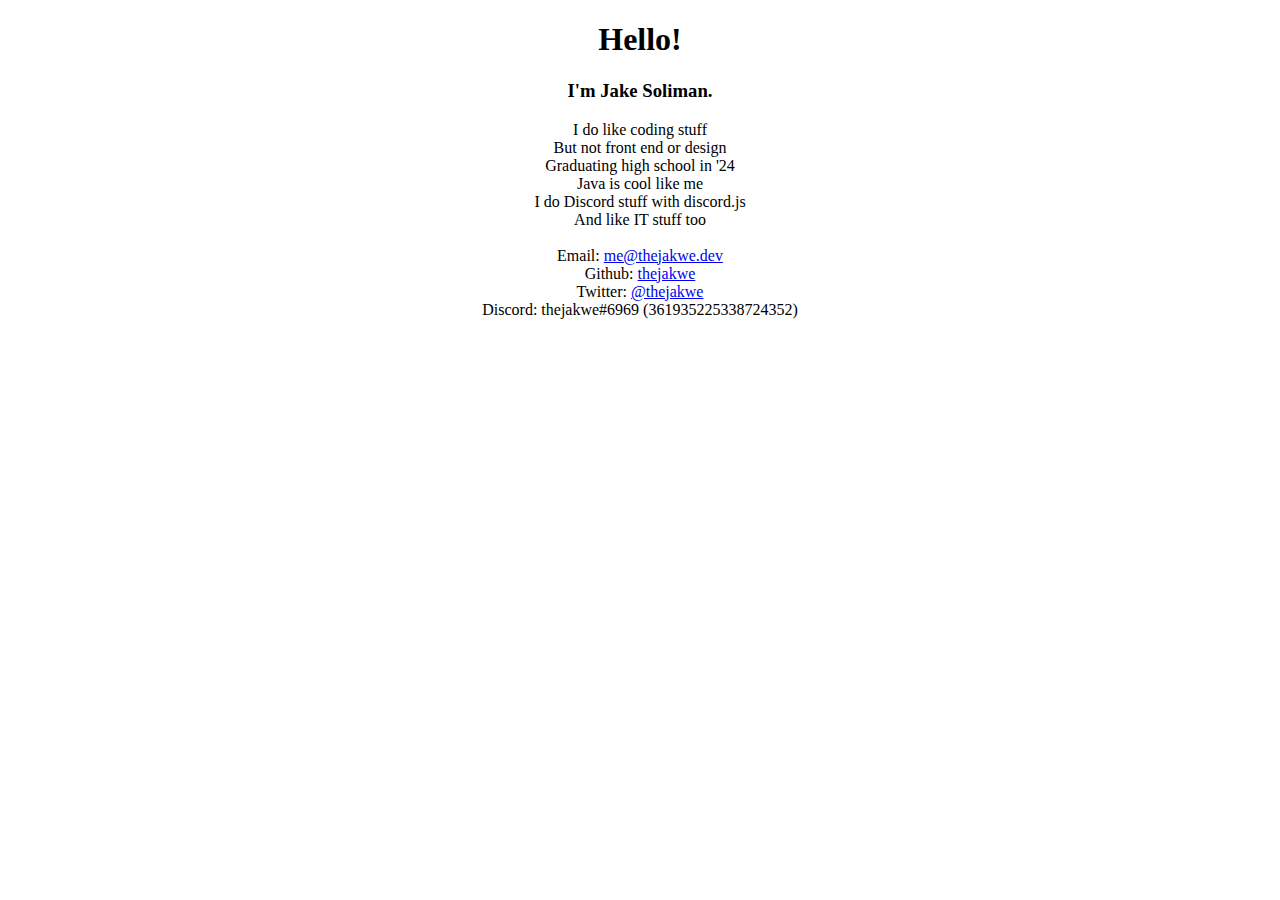
==== index.html @ 5fdf7120 "Update index.html" ====
<!DOCTYPE html>
<!-- Loaded from GitHub pages: https://github.com/thejakwe/website -->
<html lang="en">
<head>
  <meta charset="utf-8">
  <title>Jake is a Wannabe Developer</title>
  <link rel="icon" type="image/ico" href="favicon.ico">
</head>
<body>
  <h1 style="text-align:center;">Hello!</h1>
  <h3 style="text-align:center;">I'm Jake Soliman.</h3>
  <p style="text-align:center;">
    I do like coding stuff<br>
    But not front end or design<br>
    Graduating high school in '24<br>
    Java is cool like me<br>
    I do Discord stuff with discord.js<br>
    And like IT stuff too<br>
    <br>
    Email: <a href="mailto:me@thejakwe.dev">me@thejakwe.dev</a><br>
    Github: <a href="https://github.com/thejakwe">thejakwe</a><br>
    Twitter: <a href="https://twitter.com/thejakwe">@thejakwe</a><br>
    Discord: thejakwe#6969 (361935225338724352)
  </p>
</body>
</html>
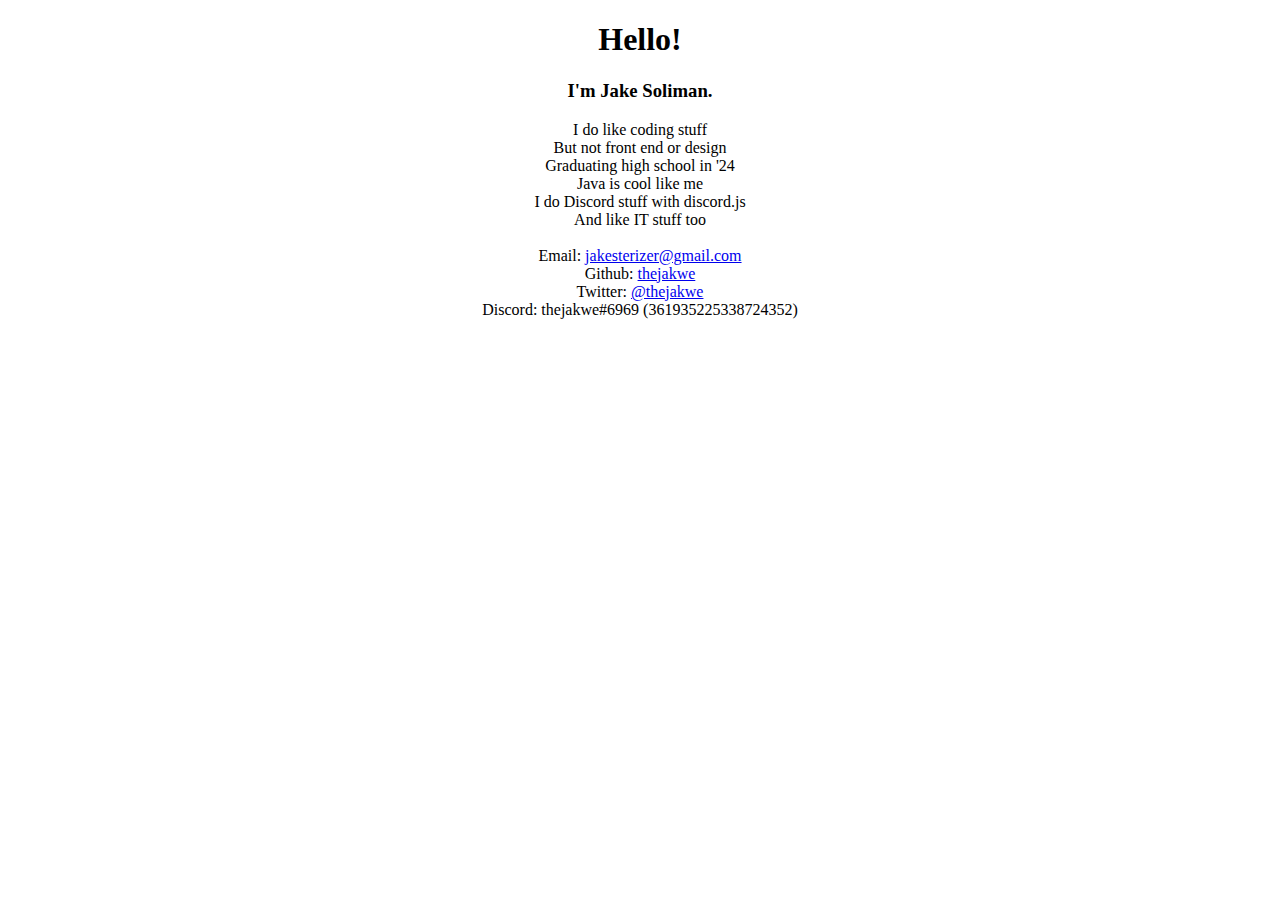
==== commit 536219dc: "Update index.html" ====
--- a/index.html
+++ b/index.html
@@ -17,7 +17,7 @@
     I do Discord stuff with discord.js<br>
     And like IT stuff too<br>
     <br>
-    Email: <a href="mailto:me@thejakwe.dev">me@thejakwe.dev</a><br>
+    Email: <a href="mailto:jakesterizer@gmail.com">jakesterizer@gmail.com</a><br>
     Github: <a href="https://github.com/thejakwe">thejakwe</a><br>
     Twitter: <a href="https://twitter.com/thejakwe">@thejakwe</a><br>
     Discord: thejakwe#6969 (361935225338724352)
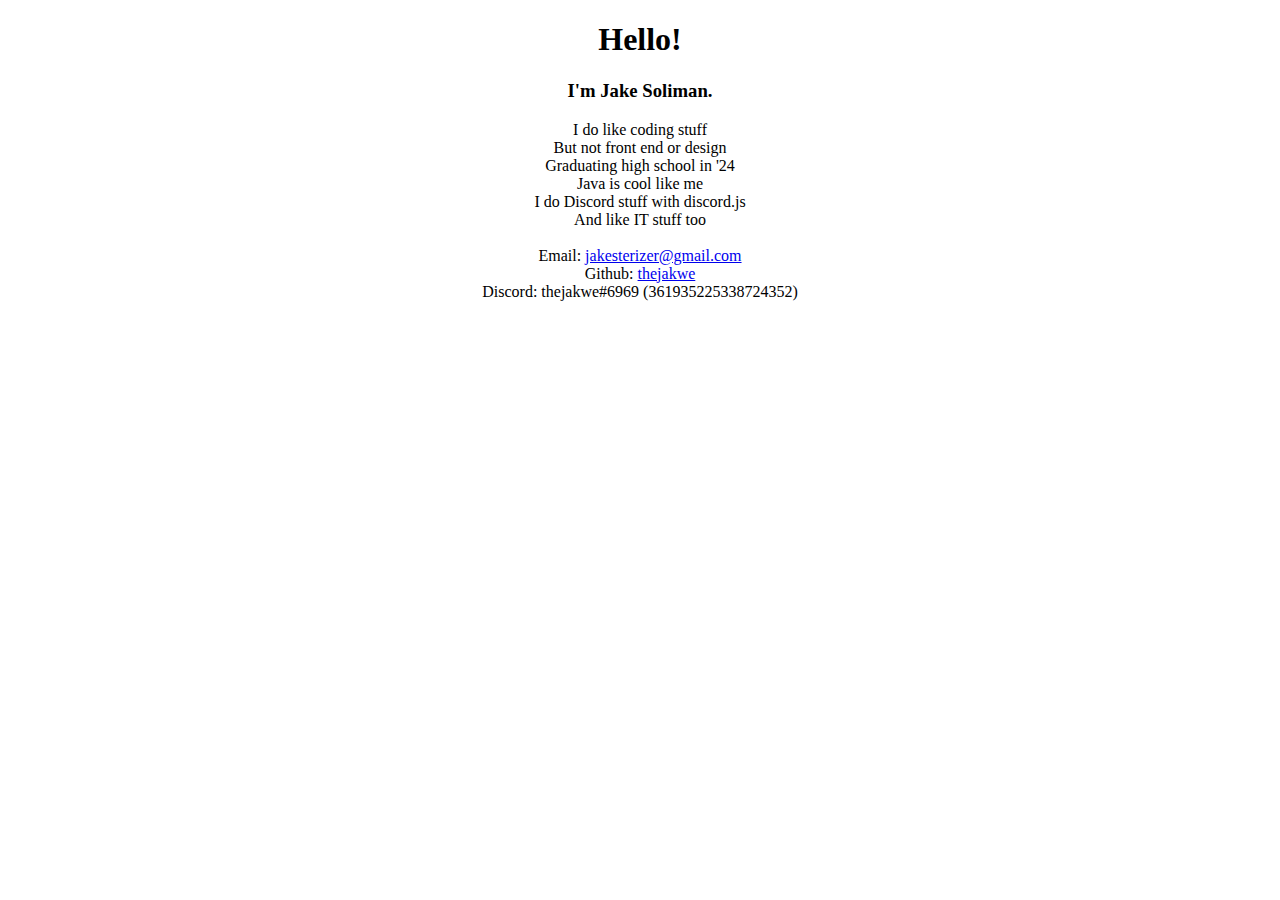
==== commit 8b278e56: "Update index.html" ====
--- a/index.html
+++ b/index.html
@@ -7,9 +7,10 @@
   <link rel="icon" type="image/ico" href="favicon.ico">
 </head>
 <body>
-  <h1 style="text-align:center;">Hello!</h1>
-  <h3 style="text-align:center;">I'm Jake Soliman.</h3>
-  <p style="text-align:center;">
+  <center>
+  <h1>Hello!</h1>
+  <h3>I'm Jake Soliman.</h3>
+  <p>
     I do like coding stuff<br>
     But not front end or design<br>
     Graduating high school in '24<br>
@@ -19,8 +20,8 @@
     <br>
     Email: <a href="mailto:jakesterizer@gmail.com">jakesterizer@gmail.com</a><br>
     Github: <a href="https://github.com/thejakwe">thejakwe</a><br>
-    Twitter: <a href="https://twitter.com/thejakwe">@thejakwe</a><br>
     Discord: thejakwe#6969 (361935225338724352)
   </p>
+  </center>
 </body>
 </html>
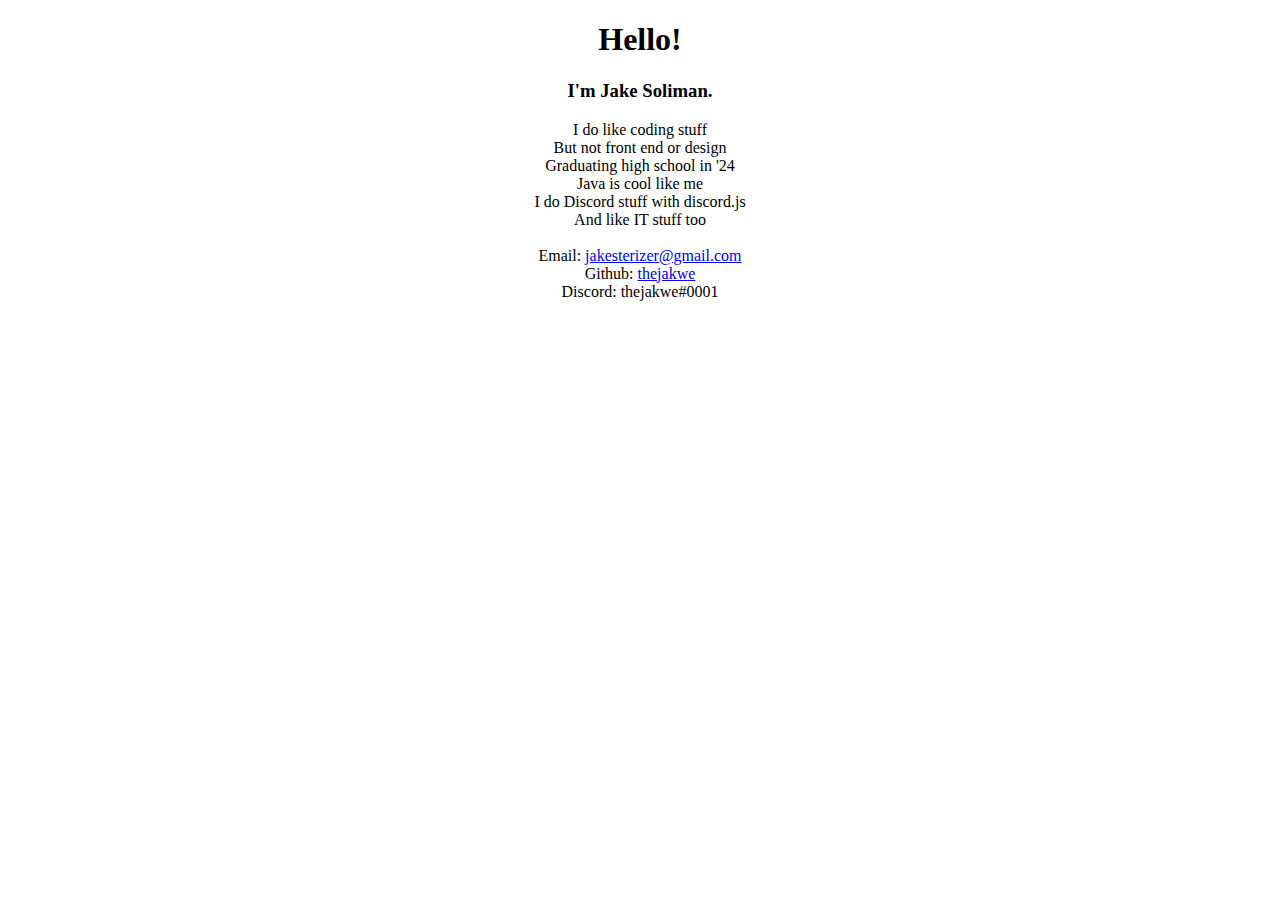
==== commit e543d907: "Update index.html" ====
--- a/index.html
+++ b/index.html
@@ -20,7 +20,7 @@
     <br>
     Email: <a href="mailto:jakesterizer@gmail.com">jakesterizer@gmail.com</a><br>
     Github: <a href="https://github.com/thejakwe">thejakwe</a><br>
-    Discord: thejakwe#6969 (361935225338724352)
+    Discord: thejakwe#0001
   </p>
   </center>
 </body>
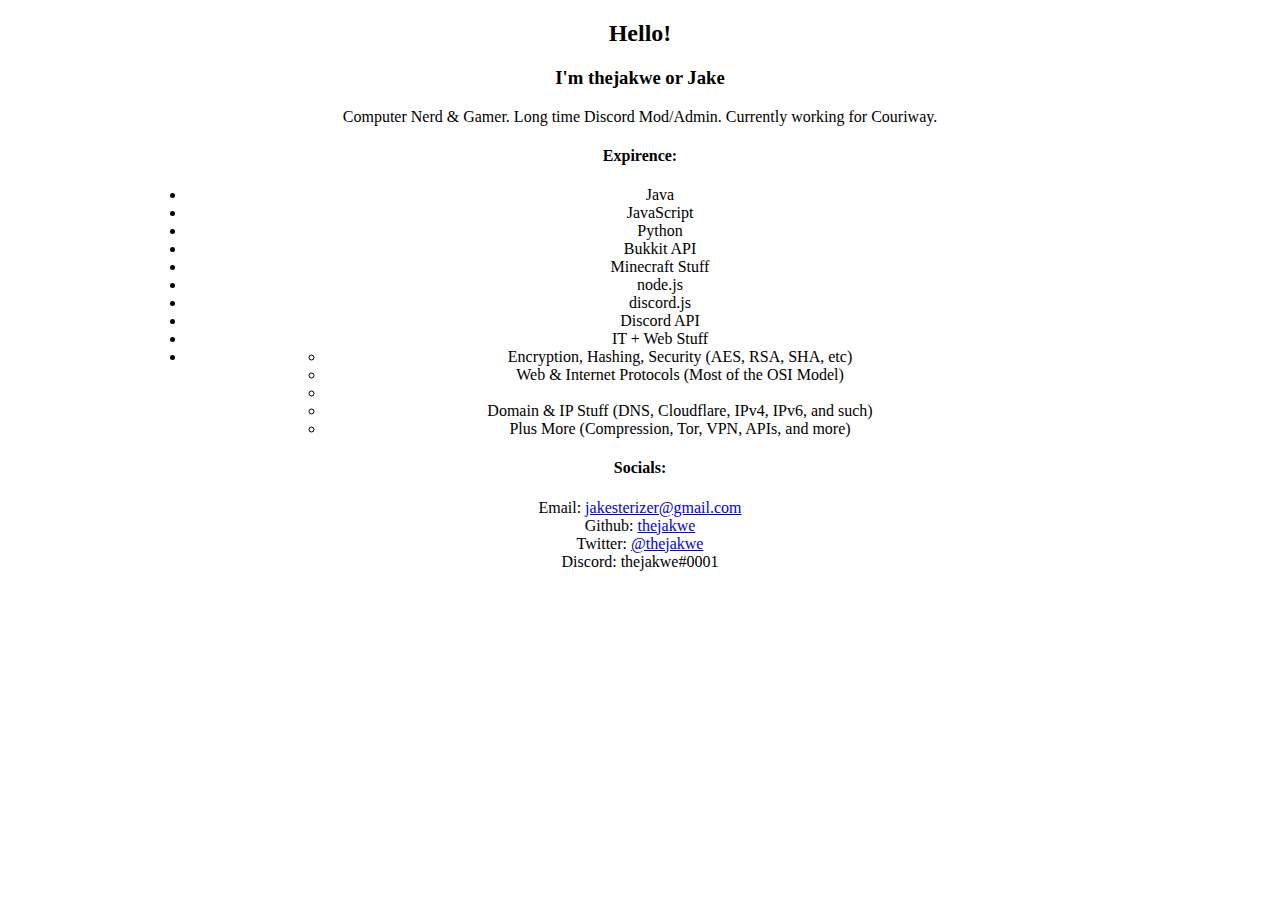
==== commit 4c1aa817: "uhhh website update poggers" ====
--- a/index.html
+++ b/index.html
@@ -5,22 +5,45 @@
   <meta charset="utf-8">
   <title>Jake is a Wannabe Developer</title>
   <link rel="icon" type="image/ico" href="favicon.ico">
+  <style>
+  ul {
+    width: 75%;
+    margin: auto;
+  }
+  </style>
 </head>
 <body>
   <center>
-  <h1>Hello!</h1>
-  <h3>I'm Jake Soliman.</h3>
+  <h2>Hello!</h2>
+  <h3>I'm thejakwe or Jake</h3>
   <p>
-    I do like coding stuff<br>
-    But not front end or design<br>
-    Graduating high school in '24<br>
-    Java is cool like me<br>
-    I do Discord stuff with discord.js<br>
-    And like IT stuff too<br>
-    <br>
-    Email: <a href="mailto:jakesterizer@gmail.com">jakesterizer@gmail.com</a><br>
-    Github: <a href="https://github.com/thejakwe">thejakwe</a><br>
-    Discord: thejakwe#0001
+    Computer Nerd & Gamer. Long time Discord Mod/Admin. Currently working for Couriway.
+  </p>
+  <h4>Expirence:</h4>
+  <ul>
+    <li>Java</li>
+    <li>JavaScript</li>
+    <li>Python</li>
+    <li>Bukkit API</li>
+    <li>Minecraft Stuff</li>
+    <li>node.js</li>
+    <li>discord.js</li>
+    <li>Discord API</li>
+    <li>IT + Web Stuff</li>
+    <li><ul>
+      <li>Encryption, Hashing, Security (AES, RSA, SHA, etc)</li>
+      <li>Web & Internet Protocols (Most of the OSI Model)<li>
+      <li>Domain & IP Stuff (DNS, Cloudflare, IPv4, IPv6, and such)</li>
+      <li>Plus More (Compression, Tor, VPN, APIs, and more)</li>
+    </ul></li>
+  </ul>
+  
+  <h4>Socials:</h4>
+  <p>
+  Email: <a href="mailto:jakesterizer@gmail.com">jakesterizer@gmail.com</a><br>
+  Github: <a href="https://github.com/thejakwe">thejakwe</a><br>
+  Twitter: <a href="https://twitter.com/thejakwe">@thejakwe</a><br>
+  Discord: thejakwe#0001
   </p>
   </center>
 </body>
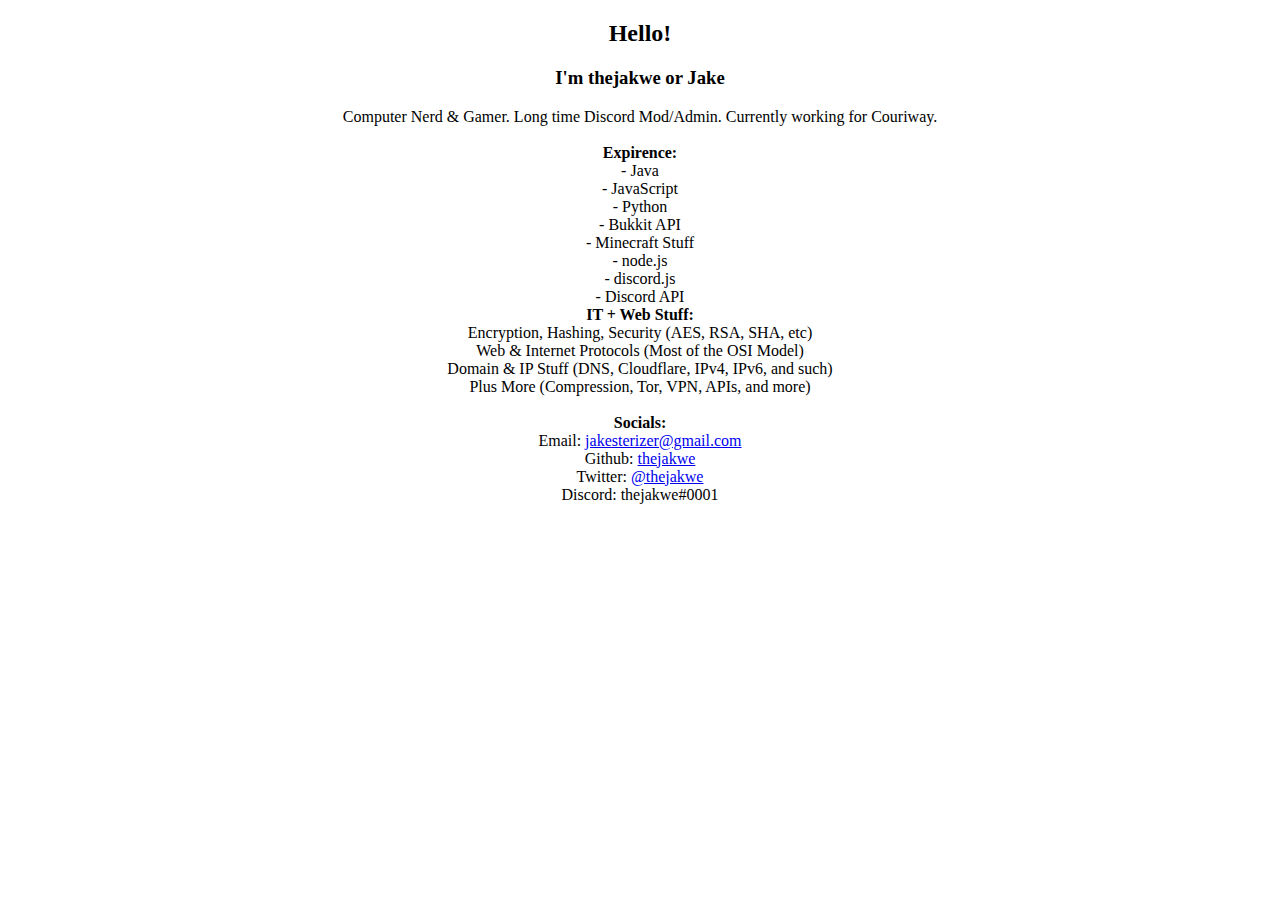
==== commit aafd0dd3: "trying again lol" ====
--- a/index.html
+++ b/index.html
@@ -1,50 +1,50 @@
 <!DOCTYPE html>
 <!-- Loaded from GitHub pages: https://github.com/thejakwe/website -->
 <html lang="en">
+
 <head>
   <meta charset="utf-8">
   <title>Jake is a Wannabe Developer</title>
   <link rel="icon" type="image/ico" href="favicon.ico">
   <style>
-  ul {
-    width: 75%;
-    margin: auto;
-  }
+    ul {
+      width: 75%;
+      margin: auto;
+      text-align: center;
+      list-style: inside;
+    }
   </style>
 </head>
+
 <body>
   <center>
-  <h2>Hello!</h2>
-  <h3>I'm thejakwe or Jake</h3>
-  <p>
-    Computer Nerd & Gamer. Long time Discord Mod/Admin. Currently working for Couriway.
-  </p>
-  <h4>Expirence:</h4>
-  <ul>
-    <li>Java</li>
-    <li>JavaScript</li>
-    <li>Python</li>
-    <li>Bukkit API</li>
-    <li>Minecraft Stuff</li>
-    <li>node.js</li>
-    <li>discord.js</li>
-    <li>Discord API</li>
-    <li>IT + Web Stuff</li>
-    <li><ul>
-      <li>Encryption, Hashing, Security (AES, RSA, SHA, etc)</li>
-      <li>Web & Internet Protocols (Most of the OSI Model)<li>
-      <li>Domain & IP Stuff (DNS, Cloudflare, IPv4, IPv6, and such)</li>
-      <li>Plus More (Compression, Tor, VPN, APIs, and more)</li>
-    </ul></li>
-  </ul>
-  
-  <h4>Socials:</h4>
-  <p>
-  Email: <a href="mailto:jakesterizer@gmail.com">jakesterizer@gmail.com</a><br>
-  Github: <a href="https://github.com/thejakwe">thejakwe</a><br>
-  Twitter: <a href="https://twitter.com/thejakwe">@thejakwe</a><br>
-  Discord: thejakwe#0001
-  </p>
+    <h2>Hello!</h2>
+    <h3>I'm thejakwe or Jake</h3>
+    <p>
+      Computer Nerd & Gamer. Long time Discord Mod/Admin. Currently working for Couriway.<br>
+      <br>
+      <b>Expirence:</b><br>
+      - Java<br>
+      - JavaScript<br>
+      - Python<br>
+      - Bukkit API<br>
+      - Minecraft Stuff<br>
+      - node.js<br>
+      - discord.js<br>
+      - Discord API<br>
+      <b>IT + Web Stuff:</b><br>
+      Encryption, Hashing, Security (AES, RSA, SHA, etc)<br>
+      Web & Internet Protocols (Most of the OSI Model)<br>
+      Domain & IP Stuff (DNS, Cloudflare, IPv4, IPv6, and such)<br>
+      Plus More (Compression, Tor, VPN, APIs, and more)<br>
+      <br>
+      <b>Socials:</b><br>
+      Email: <a href="mailto:jakesterizer@gmail.com">jakesterizer@gmail.com</a><br>
+      Github: <a href="https://github.com/thejakwe">thejakwe</a><br>
+      Twitter: <a href="https://twitter.com/thejakwe">@thejakwe</a><br>
+      Discord: thejakwe#0001
+    </p>
   </center>
 </body>
+
 </html>
